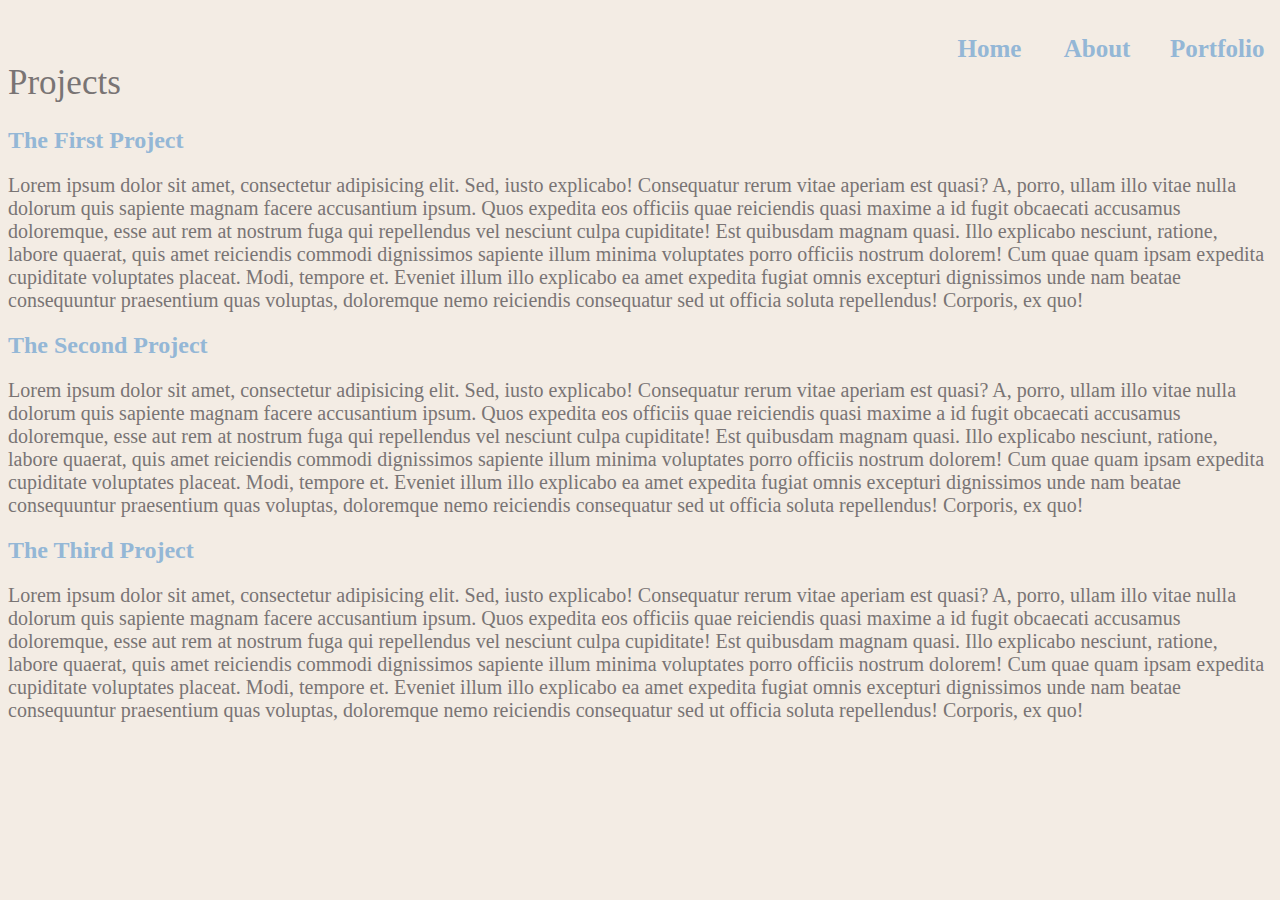
==== portfolio.html @ 48304584 "Final Version" ====
<!DOCTYPE html>
<html lang="en">
<head>
    <meta charset="UTF-8">
    <meta name="viewport" content="width=device-width, initial-scale=1.0">
    <title>Daniel Cullison/Portfolio</title>
    <link rel="stylesheet" href="portfolio.css">
</head>
<body>
    <header>
        <nav>
        <ul>
            <li><a href="index.html">Home</a></li>
            <li><a href="about.html">About</a></li>
            <li><a href="#">Portfolio</a></li>
        </ul>
        </nav>
    </header>
    <main>
        <section>
            <h1>Projects</h1>
        </section>
        <section>
            <h2>The First Project</h2>
            <p>
                Lorem ipsum dolor sit amet, consectetur adipisicing elit. Sed, iusto explicabo! Consequatur rerum vitae aperiam est quasi? A, porro, ullam illo vitae nulla dolorum quis sapiente magnam facere accusantium ipsum.
                Quos expedita eos officiis quae reiciendis quasi maxime a id fugit obcaecati accusamus doloremque, esse aut rem at nostrum fuga qui repellendus vel nesciunt culpa cupiditate! Est quibusdam magnam quasi.
                Illo explicabo nesciunt, ratione, labore quaerat, quis amet reiciendis commodi dignissimos sapiente illum minima voluptates porro officiis nostrum dolorem! Cum quae quam ipsam expedita cupiditate voluptates placeat. Modi, tempore et.
                Eveniet illum illo explicabo ea amet expedita fugiat omnis excepturi dignissimos unde nam beatae consequuntur praesentium quas voluptas, doloremque nemo reiciendis consequatur sed ut officia soluta repellendus! Corporis, ex quo!
            </p>
        </section>
        <section>
            <h2>The Second Project</h2>
            <p>
                Lorem ipsum dolor sit amet, consectetur adipisicing elit. Sed, iusto explicabo! Consequatur rerum vitae aperiam est quasi? A, porro, ullam illo vitae nulla dolorum quis sapiente magnam facere accusantium ipsum.
                Quos expedita eos officiis quae reiciendis quasi maxime a id fugit obcaecati accusamus doloremque, esse aut rem at nostrum fuga qui repellendus vel nesciunt culpa cupiditate! Est quibusdam magnam quasi.
                Illo explicabo nesciunt, ratione, labore quaerat, quis amet reiciendis commodi dignissimos sapiente illum minima voluptates porro officiis nostrum dolorem! Cum quae quam ipsam expedita cupiditate voluptates placeat. Modi, tempore et.
                Eveniet illum illo explicabo ea amet expedita fugiat omnis excepturi dignissimos unde nam beatae consequuntur praesentium quas voluptas, doloremque nemo reiciendis consequatur sed ut officia soluta repellendus! Corporis, ex quo!
            </p>
        </section>
        <section>
            <h2>The Third Project</h2>
            <p>
                Lorem ipsum dolor sit amet, consectetur adipisicing elit. Sed, iusto explicabo! Consequatur rerum vitae aperiam est quasi? A, porro, ullam illo vitae nulla dolorum quis sapiente magnam facere accusantium ipsum.
                Quos expedita eos officiis quae reiciendis quasi maxime a id fugit obcaecati accusamus doloremque, esse aut rem at nostrum fuga qui repellendus vel nesciunt culpa cupiditate! Est quibusdam magnam quasi.
                Illo explicabo nesciunt, ratione, labore quaerat, quis amet reiciendis commodi dignissimos sapiente illum minima voluptates porro officiis nostrum dolorem! Cum quae quam ipsam expedita cupiditate voluptates placeat. Modi, tempore et.
                Eveniet illum illo explicabo ea amet expedita fugiat omnis excepturi dignissimos unde nam beatae consequuntur praesentium quas voluptas, doloremque nemo reiciendis consequatur sed ut officia soluta repellendus! Corporis, ex quo!
            </p>
        </section>
    </main>
</body>
</html>
---- portfolio.css ----
* {
    background-color:rgb(243, 236, 228);
}
header {
    position: fixed;
    top: 10px;
    right: 10px;
    font-size: 25px;
}

nav li {
    list-style-type: none;
    display: inline-block;
    width: 100px;
}

a {
    color: rgb(148, 183, 214);
    font-weight: bold;
    text-decoration: none;
}

h1 {
    position: relative;
    margin-top: 5%;
    font-weight: normal;
    font-size: 35px;
    color: rgb(121, 116, 116);
}

h2 {
    color: rgb(148, 183, 214);
    font-weight: bold;
}

p {
    color: rgb(121, 116, 116);
    font-size: 20px;
}
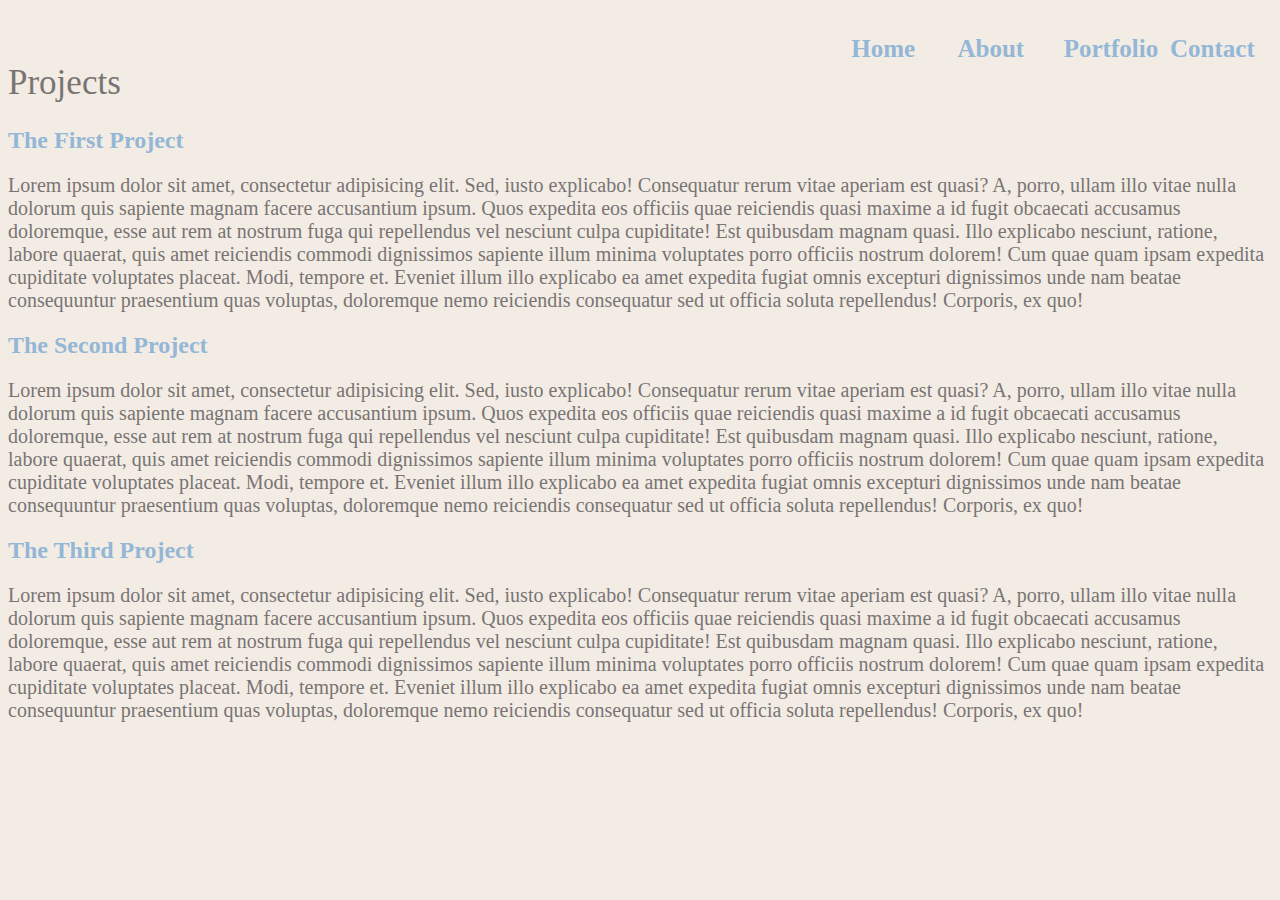
==== commit 5480c48a: "Merge pull request #3 from danielcullison/contact" ====
--- a/portfolio.html
+++ b/portfolio.html
@@ -1,52 +1,78 @@
 <!DOCTYPE html>
 <html lang="en">
-<head>
-    <meta charset="UTF-8">
-    <meta name="viewport" content="width=device-width, initial-scale=1.0">
+  <head>
+    <meta charset="UTF-8" />
+    <meta name="viewport" content="width=device-width, initial-scale=1.0" />
     <title>Daniel Cullison/Portfolio</title>
-    <link rel="stylesheet" href="portfolio.css">
-</head>
-<body>
+    <link rel="stylesheet" href="portfolio.css" />
+  </head>
+  <body>
     <header>
-        <nav>
+      <nav>
         <ul>
-            <li><a href="index.html">Home</a></li>
-            <li><a href="about.html">About</a></li>
-            <li><a href="#">Portfolio</a></li>
+          <li><a href="index.html">Home</a></li>
+          <li><a href="about.html">About</a></li>
+          <li><a href="#">Portfolio</a></li>
+          <li><a href="contact.html">Contact</a></li>
         </ul>
-        </nav>
+      </nav>
     </header>
     <main>
-        <section>
-            <h1>Projects</h1>
-        </section>
-        <section>
-            <h2>The First Project</h2>
-            <p>
-                Lorem ipsum dolor sit amet, consectetur adipisicing elit. Sed, iusto explicabo! Consequatur rerum vitae aperiam est quasi? A, porro, ullam illo vitae nulla dolorum quis sapiente magnam facere accusantium ipsum.
-                Quos expedita eos officiis quae reiciendis quasi maxime a id fugit obcaecati accusamus doloremque, esse aut rem at nostrum fuga qui repellendus vel nesciunt culpa cupiditate! Est quibusdam magnam quasi.
-                Illo explicabo nesciunt, ratione, labore quaerat, quis amet reiciendis commodi dignissimos sapiente illum minima voluptates porro officiis nostrum dolorem! Cum quae quam ipsam expedita cupiditate voluptates placeat. Modi, tempore et.
-                Eveniet illum illo explicabo ea amet expedita fugiat omnis excepturi dignissimos unde nam beatae consequuntur praesentium quas voluptas, doloremque nemo reiciendis consequatur sed ut officia soluta repellendus! Corporis, ex quo!
-            </p>
-        </section>
-        <section>
-            <h2>The Second Project</h2>
-            <p>
-                Lorem ipsum dolor sit amet, consectetur adipisicing elit. Sed, iusto explicabo! Consequatur rerum vitae aperiam est quasi? A, porro, ullam illo vitae nulla dolorum quis sapiente magnam facere accusantium ipsum.
-                Quos expedita eos officiis quae reiciendis quasi maxime a id fugit obcaecati accusamus doloremque, esse aut rem at nostrum fuga qui repellendus vel nesciunt culpa cupiditate! Est quibusdam magnam quasi.
-                Illo explicabo nesciunt, ratione, labore quaerat, quis amet reiciendis commodi dignissimos sapiente illum minima voluptates porro officiis nostrum dolorem! Cum quae quam ipsam expedita cupiditate voluptates placeat. Modi, tempore et.
-                Eveniet illum illo explicabo ea amet expedita fugiat omnis excepturi dignissimos unde nam beatae consequuntur praesentium quas voluptas, doloremque nemo reiciendis consequatur sed ut officia soluta repellendus! Corporis, ex quo!
-            </p>
-        </section>
-        <section>
-            <h2>The Third Project</h2>
-            <p>
-                Lorem ipsum dolor sit amet, consectetur adipisicing elit. Sed, iusto explicabo! Consequatur rerum vitae aperiam est quasi? A, porro, ullam illo vitae nulla dolorum quis sapiente magnam facere accusantium ipsum.
-                Quos expedita eos officiis quae reiciendis quasi maxime a id fugit obcaecati accusamus doloremque, esse aut rem at nostrum fuga qui repellendus vel nesciunt culpa cupiditate! Est quibusdam magnam quasi.
-                Illo explicabo nesciunt, ratione, labore quaerat, quis amet reiciendis commodi dignissimos sapiente illum minima voluptates porro officiis nostrum dolorem! Cum quae quam ipsam expedita cupiditate voluptates placeat. Modi, tempore et.
-                Eveniet illum illo explicabo ea amet expedita fugiat omnis excepturi dignissimos unde nam beatae consequuntur praesentium quas voluptas, doloremque nemo reiciendis consequatur sed ut officia soluta repellendus! Corporis, ex quo!
-            </p>
-        </section>
+        <h1>Projects</h1>
+      <div>
+        <h2>The First Project</h2>
+        <p>
+          Lorem ipsum dolor sit amet, consectetur adipisicing elit. Sed, iusto
+          explicabo! Consequatur rerum vitae aperiam est quasi? A, porro, ullam
+          illo vitae nulla dolorum quis sapiente magnam facere accusantium
+          ipsum. Quos expedita eos officiis quae reiciendis quasi maxime a id
+          fugit obcaecati accusamus doloremque, esse aut rem at nostrum fuga qui
+          repellendus vel nesciunt culpa cupiditate! Est quibusdam magnam quasi.
+          Illo explicabo nesciunt, ratione, labore quaerat, quis amet reiciendis
+          commodi dignissimos sapiente illum minima voluptates porro officiis
+          nostrum dolorem! Cum quae quam ipsam expedita cupiditate voluptates
+          placeat. Modi, tempore et. Eveniet illum illo explicabo ea amet
+          expedita fugiat omnis excepturi dignissimos unde nam beatae
+          consequuntur praesentium quas voluptas, doloremque nemo reiciendis
+          consequatur sed ut officia soluta repellendus! Corporis, ex quo!
+        </p>
+      </div>
+      <div>
+        <h2>The Second Project</h2>
+        <p>
+          Lorem ipsum dolor sit amet, consectetur adipisicing elit. Sed, iusto
+          explicabo! Consequatur rerum vitae aperiam est quasi? A, porro, ullam
+          illo vitae nulla dolorum quis sapiente magnam facere accusantium
+          ipsum. Quos expedita eos officiis quae reiciendis quasi maxime a id
+          fugit obcaecati accusamus doloremque, esse aut rem at nostrum fuga qui
+          repellendus vel nesciunt culpa cupiditate! Est quibusdam magnam quasi.
+          Illo explicabo nesciunt, ratione, labore quaerat, quis amet reiciendis
+          commodi dignissimos sapiente illum minima voluptates porro officiis
+          nostrum dolorem! Cum quae quam ipsam expedita cupiditate voluptates
+          placeat. Modi, tempore et. Eveniet illum illo explicabo ea amet
+          expedita fugiat omnis excepturi dignissimos unde nam beatae
+          consequuntur praesentium quas voluptas, doloremque nemo reiciendis
+          consequatur sed ut officia soluta repellendus! Corporis, ex quo!
+        </p>
+      </div>
+      <div>
+        <h2>The Third Project</h2>
+        <p>
+          Lorem ipsum dolor sit amet, consectetur adipisicing elit. Sed, iusto
+          explicabo! Consequatur rerum vitae aperiam est quasi? A, porro, ullam
+          illo vitae nulla dolorum quis sapiente magnam facere accusantium
+          ipsum. Quos expedita eos officiis quae reiciendis quasi maxime a id
+          fugit obcaecati accusamus doloremque, esse aut rem at nostrum fuga qui
+          repellendus vel nesciunt culpa cupiditate! Est quibusdam magnam quasi.
+          Illo explicabo nesciunt, ratione, labore quaerat, quis amet reiciendis
+          commodi dignissimos sapiente illum minima voluptates porro officiis
+          nostrum dolorem! Cum quae quam ipsam expedita cupiditate voluptates
+          placeat. Modi, tempore et. Eveniet illum illo explicabo ea amet
+          expedita fugiat omnis excepturi dignissimos unde nam beatae
+          consequuntur praesentium quas voluptas, doloremque nemo reiciendis
+          consequatur sed ut officia soluta repellendus! Corporis, ex quo!
+        </p>
+      </div>
     </main>
-</body>
-</html>+  </body>
+</html>
